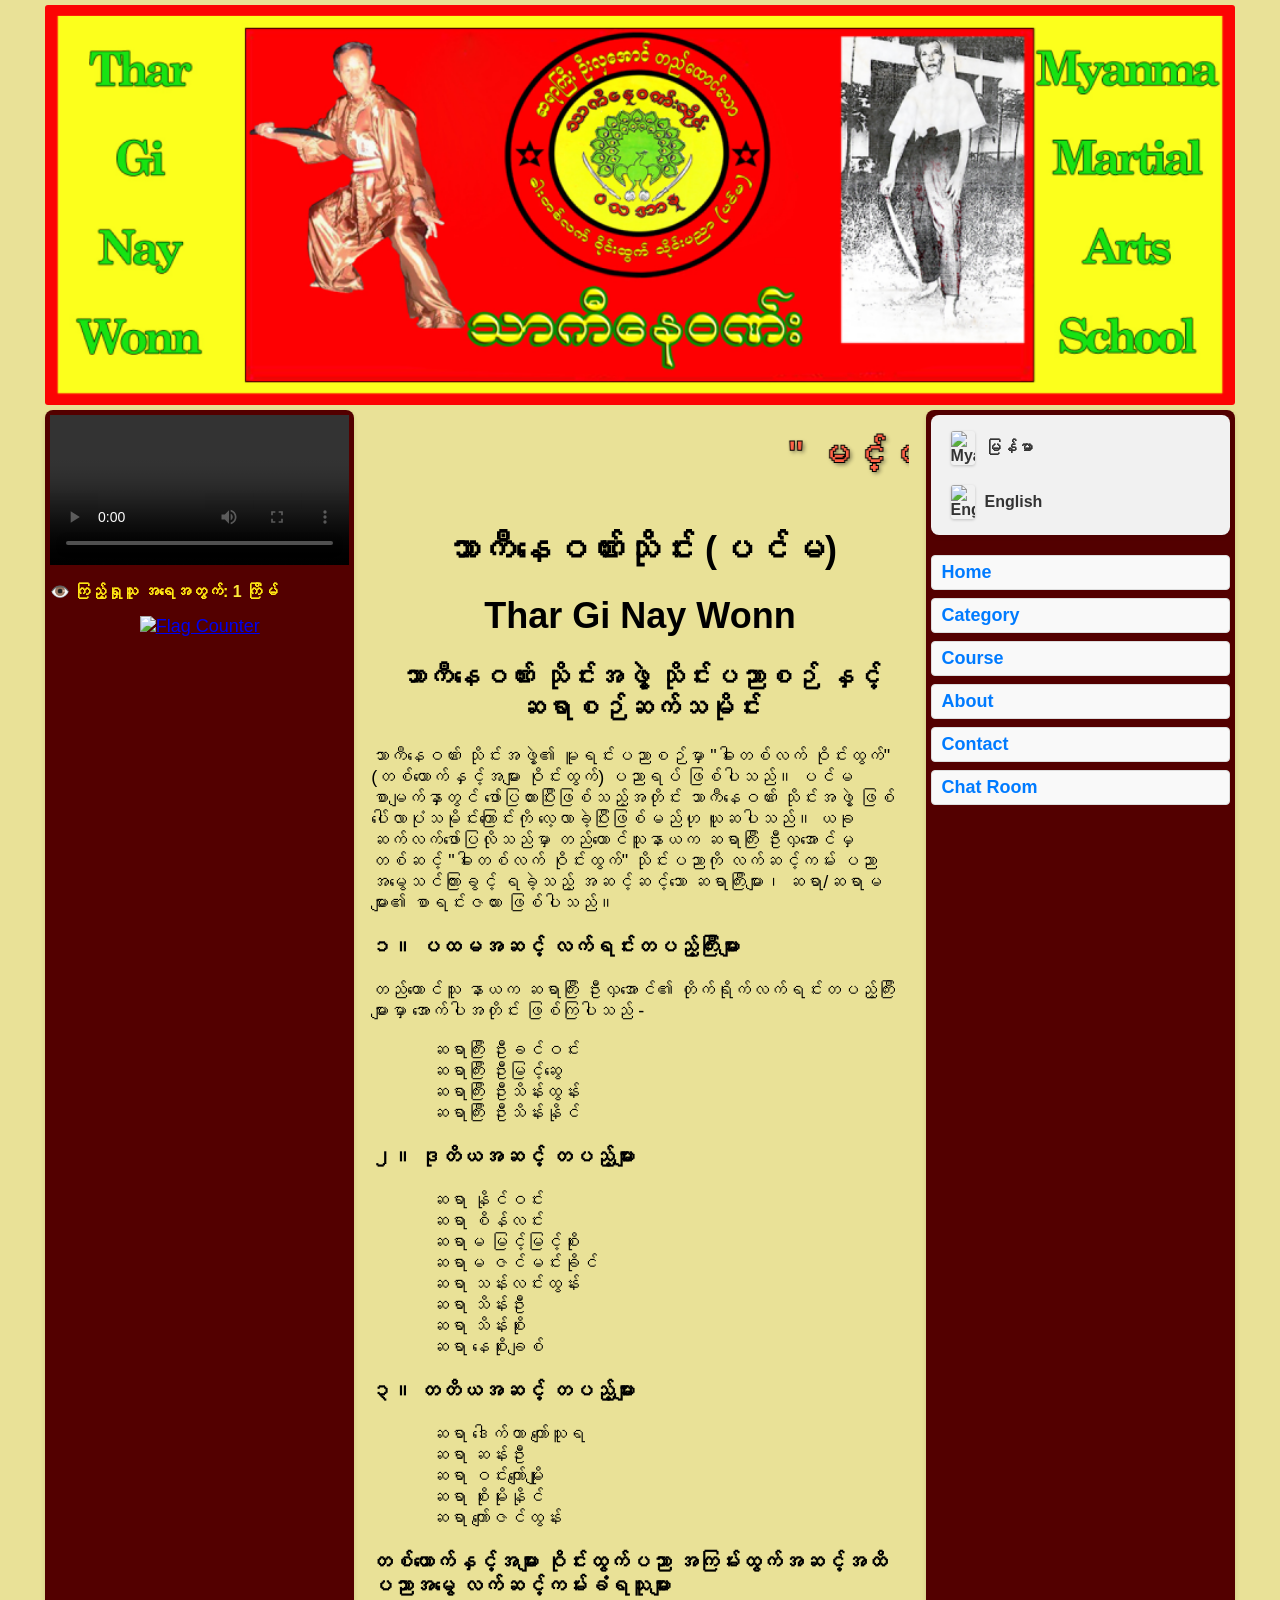
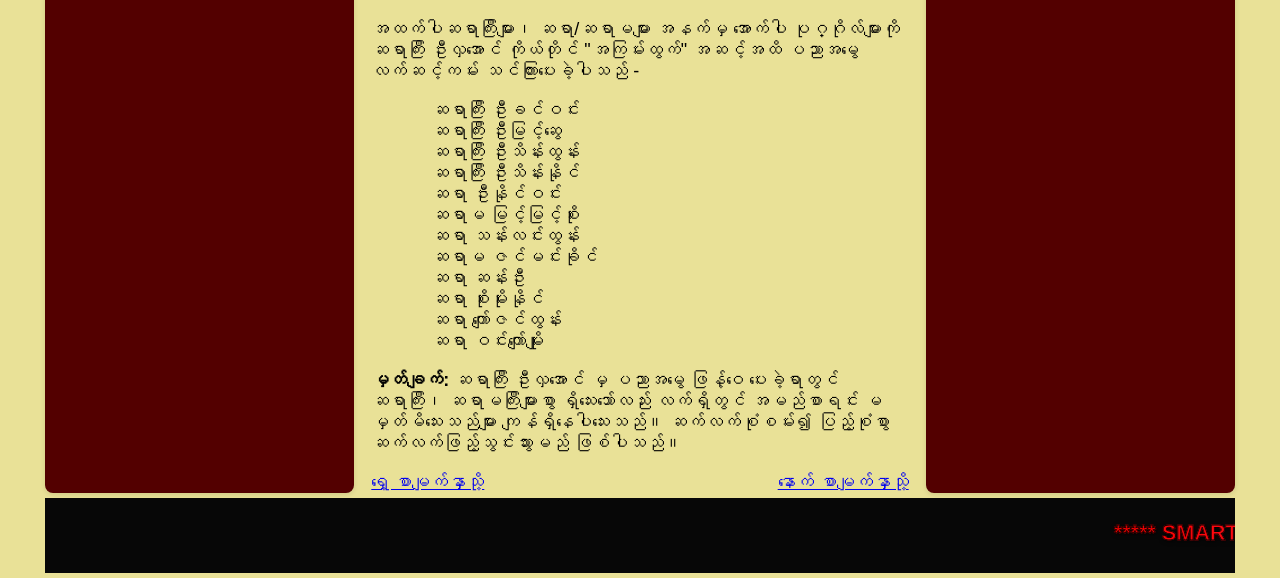
==== about.html @ 70653a2c "Add files via upload" ====
<!DOCTYPE html>
<html lang="my">
<head>
    <meta charset="UTF-8">
    <meta name="viewport" content="width=device-width, initial-scale=1.0">
    <title>သာကီနေဝဏ်းသိုင်း</title>
    <link rel="stylesheet" href="style.css"> 
    
     <script async src="https://www.googletagmanager.com/gtag/js?id=G-92PB0FHFTR"></script>
    <script>
      window.dataLayer = window.dataLayer || [];
      function gtag(){dataLayer.push(arguments);}
      gtag('js', new Date());

      gtag('config', 'G-92PB0FHFTR');
    </script>

    <style>
        body {
            cursor: url('logo sword 3d.png'), auto;
            font-family: Arial, Helvetica, sans-serif;
            font-size: 18px;
            margin: 0;
            padding: 0;
            background-color: #e9e197; 
        }
        .page-wrapper {
            max-width: 1200px;
            margin: 0 auto;
            padding: 5px;
            box-sizing: border-box;
        }

        .header {
            width: 100%;
            margin-bottom: 5px;
            box-sizing: border-box;
        }

        .header img {
            width: 100%;
            height: auto;
            max-height: 400px;
            object-fit: cover;
            display: block;
            border-radius: 3px;
        }

        .content-container {
            display: flex;
            flex-direction: row;
            justify-content: space-between;
            align-items: stretch; 
            width: 100%;
            box-sizing: border-box;
            gap: 1px;
        }

        
        .left-sidebar {
            flex: 0 0 26%;
            max-width: 26%; 
            background-color: #530000;
            padding: 5px;
            border-radius: 8px;
            box-shadow: 0 2px 5px rgba(0,0,0,0.1);
            box-sizing: border-box;
            overflow: hidden; 
        }

        .main-content {
            flex: 0 0 46%;
            max-width: 46%; 
            background-color: transparent; 
            padding: 0 5px;
            box-sizing: border-box;
            overflow: hidden;
        }

        .right-sidebar {
            flex: 0 0 26%;
            max-width: 26%; 
            background-color: #530000;
            padding: 5px;
            border-radius: 8px;
            box-shadow: 0 2px 5px rgba(0,0,0,0.1);
            box-sizing: border-box;
            overflow: hidden;
        }

        .footer {
            width: 100%;
            margin-top: 5px;
            background-color: #070707;
            box-sizing: border-box;
            clear: both;
        }

        img, video {
            max-width: 100%;
            height: auto;
            box-sizing: border-box;
        }

        .main-content ul {
            margin-left: 20px;
        }

        .language-switcher {
            display: flex;
            flex-direction: column;
            gap: 8px;
            margin-bottom: 20px;
            background: #f1f1f1;
            padding: 10px;
            border-radius: 8px;
            box-shadow: 0 2px 5px rgba(0,0,0,0.1);
        }
        .language-switcher a {
            display: flex;
            align-items: center;
            gap: 10px;
            text-decoration: none;
            color: #333;
            font-size: 16px;
            font-weight: bold;
            padding: 6px 10px;
            border-radius: 5px;
            transition: background 0.3s;
        }
        .language-switcher a:hover {
            background: #ddd;
            color: #007bff;
        }
        .language-switcher img {
            width: 24px;
            height: auto;
            border-radius: 3px;
            box-shadow: 0 1px 3px rgba(0,0,0,0.2);
        }

        .right-sidebar h2 {
            font-size: 18px;
            margin: 0;
            padding: 0;
        }

        .right-sidebar h2 p {
            margin: 8px 0;
        }

        .right-sidebar h2 a {
            text-decoration: none;
            color: #007bff;
            display: block;
            padding: 6px 10px;
            background: #f9f9f9;
            border: 1px solid #ddd;
            border-radius: 4px;
            transition: background 0.3s;
        }

        .right-sidebar h2 a:hover {
            background: #e0e0e0;
        }

        #myBtn {
            display: none;
            position: fixed;
            bottom: 20px;
            right: 30px;
            z-index: 99;
            font-size: 18px;
            border: none;
            outline: none;
            background-color: red;
            color: rgb(255, 251, 0);
            cursor: pointer;
            padding: 15px;
            border-radius: 4px;
        }

        #myBtn:hover {
            background-color: #d3009e;
        }
         @media screen and (max-width: 768px) {
            .content-container {
                flex-direction: column; 
            }
            .left-sidebar, .main-content, .right-sidebar {
                flex: 0 0 100%;
                max-width: 100%;
                margin-bottom: 10px;
            }
            h1 {
                font-size: 20px !important; 
            }
            h2 {
                font-size: 16px !important;
            }
        }
    </style>
</head>
<body>

    <div class="page-wrapper">
        <header class="header">
            <img src="Titleedit.webp" alt="Title Banner">
        </header>
        
        
        <div class="content-container">
            
            <aside class="left-sidebar">
                <video width="100%" controls autoplay>
                    <source src="master_image.mp4" type="video/mp4">
                    <source src="master_image.mkv" type="video/ogg">
                    Your browser does not support the video tag
                </video>
                <div style="margin-top: 12px; font-size: 16px; font-weight: bold; color: #ffe713;">
                  👁️ ကြည့်ရှုသူ အရေအတွက်: <span id="visits" style="color: #ffeb3b;">1</span> ကြိမ်
                </div>
                <script>
                  (function() {
                    let count = localStorage.getItem('page_view_count') || 0;
                    count = parseInt(count) + 1;
                    localStorage.setItem('page_view_count', count);
                    
                    fetch('https://api.counterapi.dev/v1/tharginaywonn-catkalay/video-view/up')
                      .then(res => res.json())
                      .then(data => {
                        if(data && data.count) {
                          document.getElementById('visits').innerText = data.count;
                        } else {
                          document.getElementById('visits').innerText = count;
                        }
                      })
                      .catch(err => {
                        document.getElementById('visits').innerText = count;
                      });
                  })();
                </script>

                <div style="margin-top: 15px; text-align: center;">
                  <a href="http://s01.flagcounter.com/more/FqA"><img src="https://s01.flagcounter.com/count2/FqA/bg_D4D4D4/txt_000000/border_CCCCCC/columns_3/maxflags_18/viewers_0/labels_0/pageviews_0/flags_0/percent_0/" alt="Flag Counter" border="0"></a>
                </div>
            </aside>
            
            
             <main class="main-content">
                <marquee>
                    <h1 style="color:Tomato; -webkit-text-stroke: 1px black; text-shadow: 2px 2px 4px rgba(0,0,0,0.5);">" မင်္ဂလာပါ "
                        <span style="color:DodgerBlue; -webkit-text-stroke: 1px black;">***** ဝင်ရောက်ကြည့်ရှုပေးလို့
                        <span style="color:MediumSeaGreen; -webkit-text-stroke: 1px black;">ကျေးဇူးအများကြီး 
                        <span style="color:rgb(86, 60, 179); -webkit-text-stroke: 1px black;">တင်ပါတယ် *****</span>
                        </span>
                        </span>
                    </h1>
                </marquee>
                
                <center>
                    <h1>သာကီနေဝဏ်းသိုင်း (ပင်မ)</h1>
                    <h1>Thar Gi Nay Wonn</h1>
                </center>
                
                <center><h2>သာကီနေဝဏ်း သိုင်းအဖွဲ့ သိုင်းပညာစဉ် နှင့် ဆရာစဉ်ဆက်သမိုင်း</h2></center>
                <p>သာကီနေဝဏ်း သိုင်းအဖွဲ့၏ မူရင်းပညာစဉ်မှာ "ဓါးတစ်လက် ဝိုင်းထွက်" (တစ်ယောက်နှင့်အများ ဝိုင်းထွက်) ပညာရပ် ဖြစ်ပါသည်။ ပင်မစာမျက်နှာတွင် ဖော်ပြထားပြီးဖြစ်သည့်အတိုင်း သာကီနေဝဏ်း သိုင်းအဖွဲ့ ဖြစ်ပေါ်လာပုံသမိုင်းကြောင်းကို လေ့လာခဲ့ပြီးဖြစ်မည်ဟု ယူဆပါသည်။
                    ယခု ဆက်လက်ဖော်ပြလိုသည်မှာ တည်ထောင်သူနာယက ဆရာကြီး ဦးလှအောင်မှတစ်ဆင့် "ဓါးတစ်လက် ဝိုင်းထွက်" သိုင်းပညာကို လက်ဆင့်ကမ်း ပညာအမွေသင်ကြားခွင့် ရခဲ့သည့် အဆင့်ဆင့်သော ဆရာကြီးများ၊ ဆရာ/ဆရာမများ၏ စာရင်းဇယား ဖြစ်ပါသည်။
                </p>
                <h3>၁။ ပထမအဆင့် လက်ရင်းတပည့်ကြီးများ</h3>
                <p>တည်ထောင်သူ နာယက ဆရာကြီး ဦးလှအောင်၏ တိုက်ရိုက်လက်ရင်းတပည့်ကြီးများမှာ အောက်ပါအတိုင်း ဖြစ်ကြပါသည် -</p>
                    <ul style="list-style-type: none;">
                    <li>ဆရာကြီး ဦးခင်ဝင်း</li>
                    <li>ဆရာကြီး ဦးမြင့်ဆွေ</li>
                    <li>ဆရာကြီး ဦးသိန်းထွန်း</li>
                    <li>ဆရာကြီး ဦးသိန်းနိုင်</li>
                </ul>
                <h3>၂။ ဒုတိယအဆင့် တပည့်များ</h3>
                <ul style="list-style-type: none;">
                    <li>ဆရာ နိုင်ဝင်း</li>
                    <li>ဆရာ စိန်လင်း</li>
                    <li>ဆရာမ မြင့်မြင့်စိုး</li>
                    <li>ဆရာမ ဇင်မင်းခိုင်</li>
                    <li>ဆရာ သန်းလင်းထွန်း</li>
                    <li>ဆရာ သိန်းဦး</li>
                    <li>ဆရာ သိန်းစိုး</li>
                    <li>ဆရာ နေစိုးချစ်</li>
                </ul>
                <h3>၃။ တတိယအဆင့် တပည့်များ</h3>
                <ul style="list-style-type: none;">
                    <li>ဆရာ ဒေါက်တာ ကျော်သူရ</li>
                    <li>ဆရာ ဆန်းဦး</li>
                    <li>ဆရာ ဝင်းကျော်မျိုး</li>
                    <li>ဆရာ စိုးမိုးနိုင်</li>
                    <li>ဆရာ ကျော်ဇင်ထွန်း</li>
                </ul>
                <h3>တစ်ယောက်နှင့်အများ ဝိုင်းထွက်ပညာ အကြမ်းထွက်အဆင့်အထိ ပညာအမွေ လက်ဆင့်ကမ်းခံရသူများ</h3>
                <p>အထက်ပါဆရာကြီးများ၊ ဆရာ/ဆရာမများ အနက်မှ အောက်ပါ ပုဂ္ဂိုလ်များကို ဆရာကြီး ဦးလှအောင် ကိုယ်တိုင် "အကြမ်းထွက်" အဆင့်အထိ ပညာအမွေ လက်ဆင့်ကမ်း သင်ကြားပေးခဲ့ပါသည် -</p>
                <ul style="list-style-type: none;">
                    <li>ဆရာကြီး ဦးခင်ဝင်း</li>
                    <li>ဆရာကြီး ဦးမြင့်ဆွေ</li>
                    <li>ဆရာကြီး ဦးသိန်းထွန်း</li>
                    <li>ဆရာကြီး ဦးသိန်းနိုင်</li>
                    <li>ဆရာ ဦးနိုင်ဝင်း</li>
                    <li>ဆရာမ မြင့်မြင့်စိုး</li>
                    <li>ဆရာ သန်းလင်းထွန်း</li>
                    <li>ဆရာမ ဇင်မင်းခိုင်</li>
                    <li>ဆရာ ဆန်းဦး</li>
                    <li>ဆရာ စိုးမိုးနိုင်</li>
                    <li>ဆရာ ကျော်ဇင်ထွန်း</li>
                    <li>ဆရာ ဝင်းကျော်မျိုး</li>
                </ul>
                <p><strong>မှတ်ချက်:</strong> ဆရာကြီး ဦးလှအောင် မှ ပညာအမွေ ဖြန့်ဝေ ပေးခဲ့ရာတွင် ဆရာကြီး၊ ဆရာမကြီးများစွာ ရှိသေးသော်လည်း လက်ရှိတွင် အမည်စာရင်း မမှတ်မိသေးသည်များ ကျန်ရှိနေပါသေးသည်။ ဆက်လက်စုံစမ်း၍ ပြည့်စုံစွာ ဆက်လက်ဖြည့်သွင်းသွားမည် ဖြစ်ပါသည်။ </p>
                <div style="display: flex; justify-content: space-between; align-items: center; width: 100%;">
                <div><a href="course.html">ရှေ့ စာမျက်နှာသို့</a></div>
                <div><a href="contact.html">နောက် စာမျက်နှာသို့</a></div>
                </div>
            </main>

            <aside class="right-sidebar">
                <div class="language-switcher">
                    <a href="#" onclick="changeLanguage('my'); return false;">
                        <img src="https://flagcdn.com/w40/mm.png" alt="Myanmar"> မြန်မာ
                    </a>
                    <a href="#" onclick="changeLanguage('en'); return false;">
                        <img src="https://flagcdn.com/w40/us.png" alt="English"> English
                    </a>
                </div>

                <h2>
                    <p><a href="index.html">Home</a></p>
                    <p><a href="category.html">Category</a></p>
                    <p><a href="course.html">Course</a></p>
                    <p><a href="about.html">About</a></p>
                    <p><a href="contact.html">Contact</a></p>
                    <p><a href="chat.html">Chat Room</a></p>
                </h2>
            </aside>

        </div>
        <footer class="footer">
            <style>
                .rainbow-text {
                    font-size: 1.2em;
                    font-weight: bold;
                    background: linear-gradient(
                        270deg,
                        red, orange, yellow, green, blue, indigo, violet, red
                    );
                    background-size: 1000% 1000%;
                    -webkit-background-clip: text;
                    -webkit-text-fill-color: transparent;
                    animation: rainbow 8s ease infinite;
                    -webkit-text-stroke: 0.8px rgb(0, 0, 0);
                    filter: drop-shadow(1px 1px 2px rgba(0,0,0,0.8));
                }
                @keyframes rainbow {
                    0% { background-position: 0% 50%; }
                    50% { background-position: 100% 50%; }
                    100% { background-position: 0% 50%; }
                }
            </style>
            <marquee><h3 class="rainbow-text">***** SMART Group မှ တည်ဆောက်သည် *****</h3></marquee>
        </footer>
    

    <button onclick="topFunction()" id="myBtn" title="Go to top">အပေါ်သို့</button>
    <script>
        let mybutton = document.getElementById("myBtn");
        window.onscroll = function() {scrollFunction()};

        function scrollFunction() {
          if (document.body.scrollTop > 20 || document.documentElement.scrollTop > 20) {
            mybutton.style.display = "block";
          } else {
            mybutton.style.display = "none";
          }
        }

        function topFunction() {
          document.body.scrollTop = 0;
          document.documentElement.scrollTop = 0;
        }
    </script>

    <div id="google_translate_element" style="display:none;"></div>

    <script type="text/javascript">
    function googleTranslateElementInit() {
      new google.translate.TranslateElement({
        pageLanguage: 'my',
        includedLanguages: 'en,my',
        autoDisplay: false
      }, 'google_translate_element');
    }

    function changeLanguage(langCode) {
        var selectField = document.querySelector(".goog-te-combo");
        if (selectField) {
            selectField.value = langCode;
            selectField.dispatchEvent(new Event('change'));
        }
    }
    </script>
    <script type="text/javascript" src="//translate.google.com/translate_a/element.js?cb=googleTranslateElementInit"></script>

</body>
</html>
---- style.css ----
body {
    margin: 0;
    font-family: Arial, sans-serif;
    background-color: rgb(52, 243, 154);
}


.container {
    display: grid;
    grid-template-columns: 1fr 4fr 1fr;
    grid-template-rows: auto 1fr auto; 
    
    
    grid-template-areas: 
        "header header header"
        "left main right"
        "footer footer footer";
    
    min-height: 100vh; 
    gap: 9px; 
.header{
    grid-area: header;
    background-image: url('Titleedit.jpg');
    background-color: black;
    background-repeat: no-repeat;
    background-origin: initial;
    background-size: auto;
    background-position: top;
    background-position: center;
    min-width: auto;
    min-height: 450px;
    
 
}
.left-sidebar {
    grid-area: left;
}

.main-content {
    grid-area: main;
}

.right-sidebar {
    grid-area: right;
}

.footer {
    grid-area: footer;
    background-color: black;
}




.header, .footer {
    color: rgb(0, 0, 0);
    opacity: 50;
    color: rgb(0, 0, 0);
    padding: 9px;
    text-align: center;
}


.left-sidebar, .right-sidebar {
    background-color: #fff;
    padding: 9px;
}

.main-content {
    background-color: transparent;
    padding: 9px;
}


@media (max-width: 768px) {
    .container {
        
        grid-template-columns: 1fr;
        grid-template-rows: auto auto auto 1fr auto;      
       
        grid-template-areas: 
            "header"
            "left"   
            "main"   
            "right"  
            "footer";
    }
}
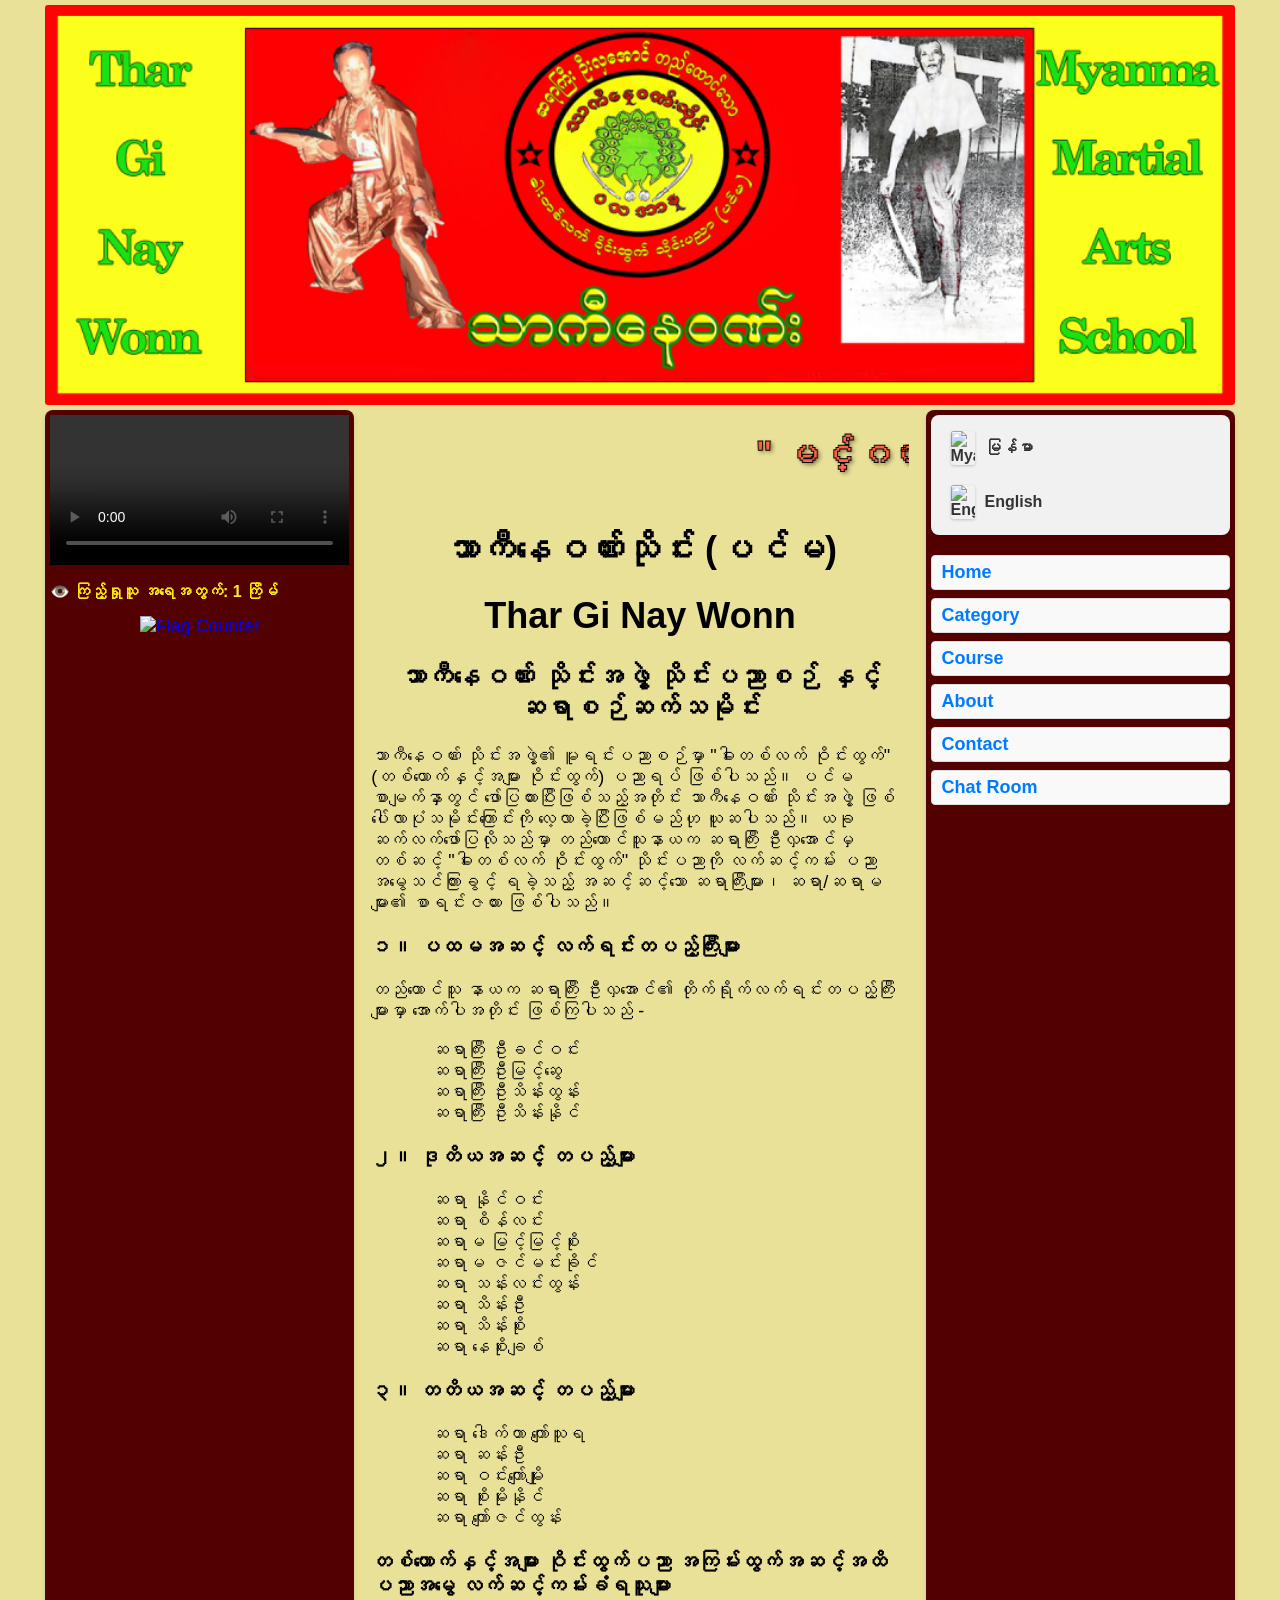
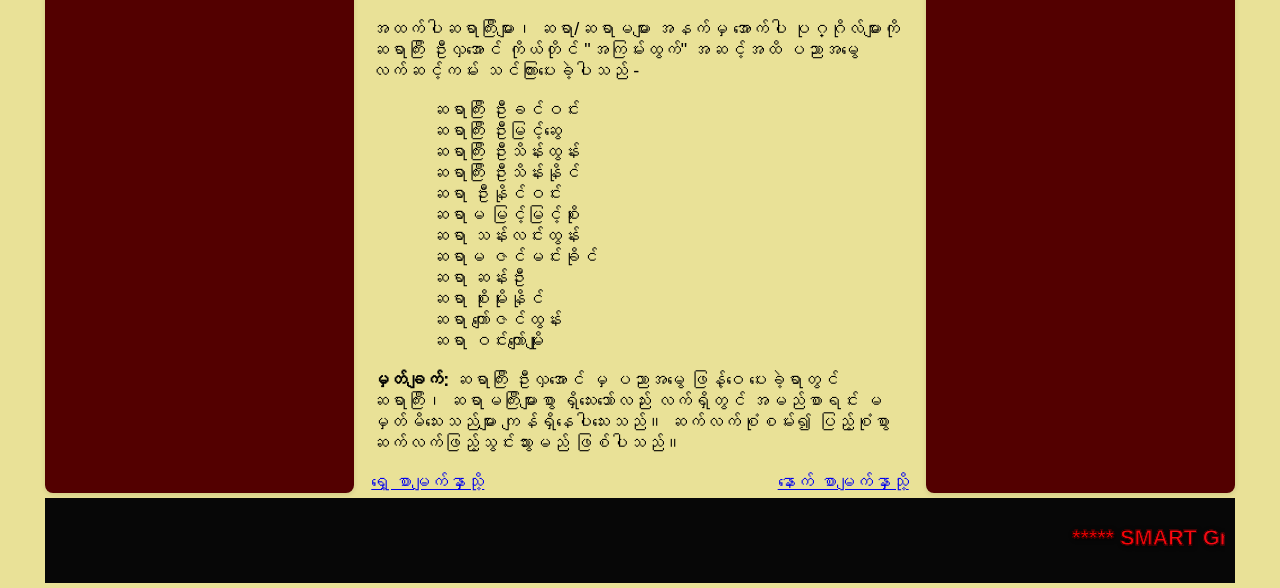
==== commit 1ec4444c: "Add files via upload" ====
--- a/about.html
+++ b/about.html
@@ -94,6 +94,8 @@
             background-color: #070707;
             box-sizing: border-box;
             clear: both;
+            padding: 5px 10px; 
+            overflow: hidden;  
         }
 
         img, video {
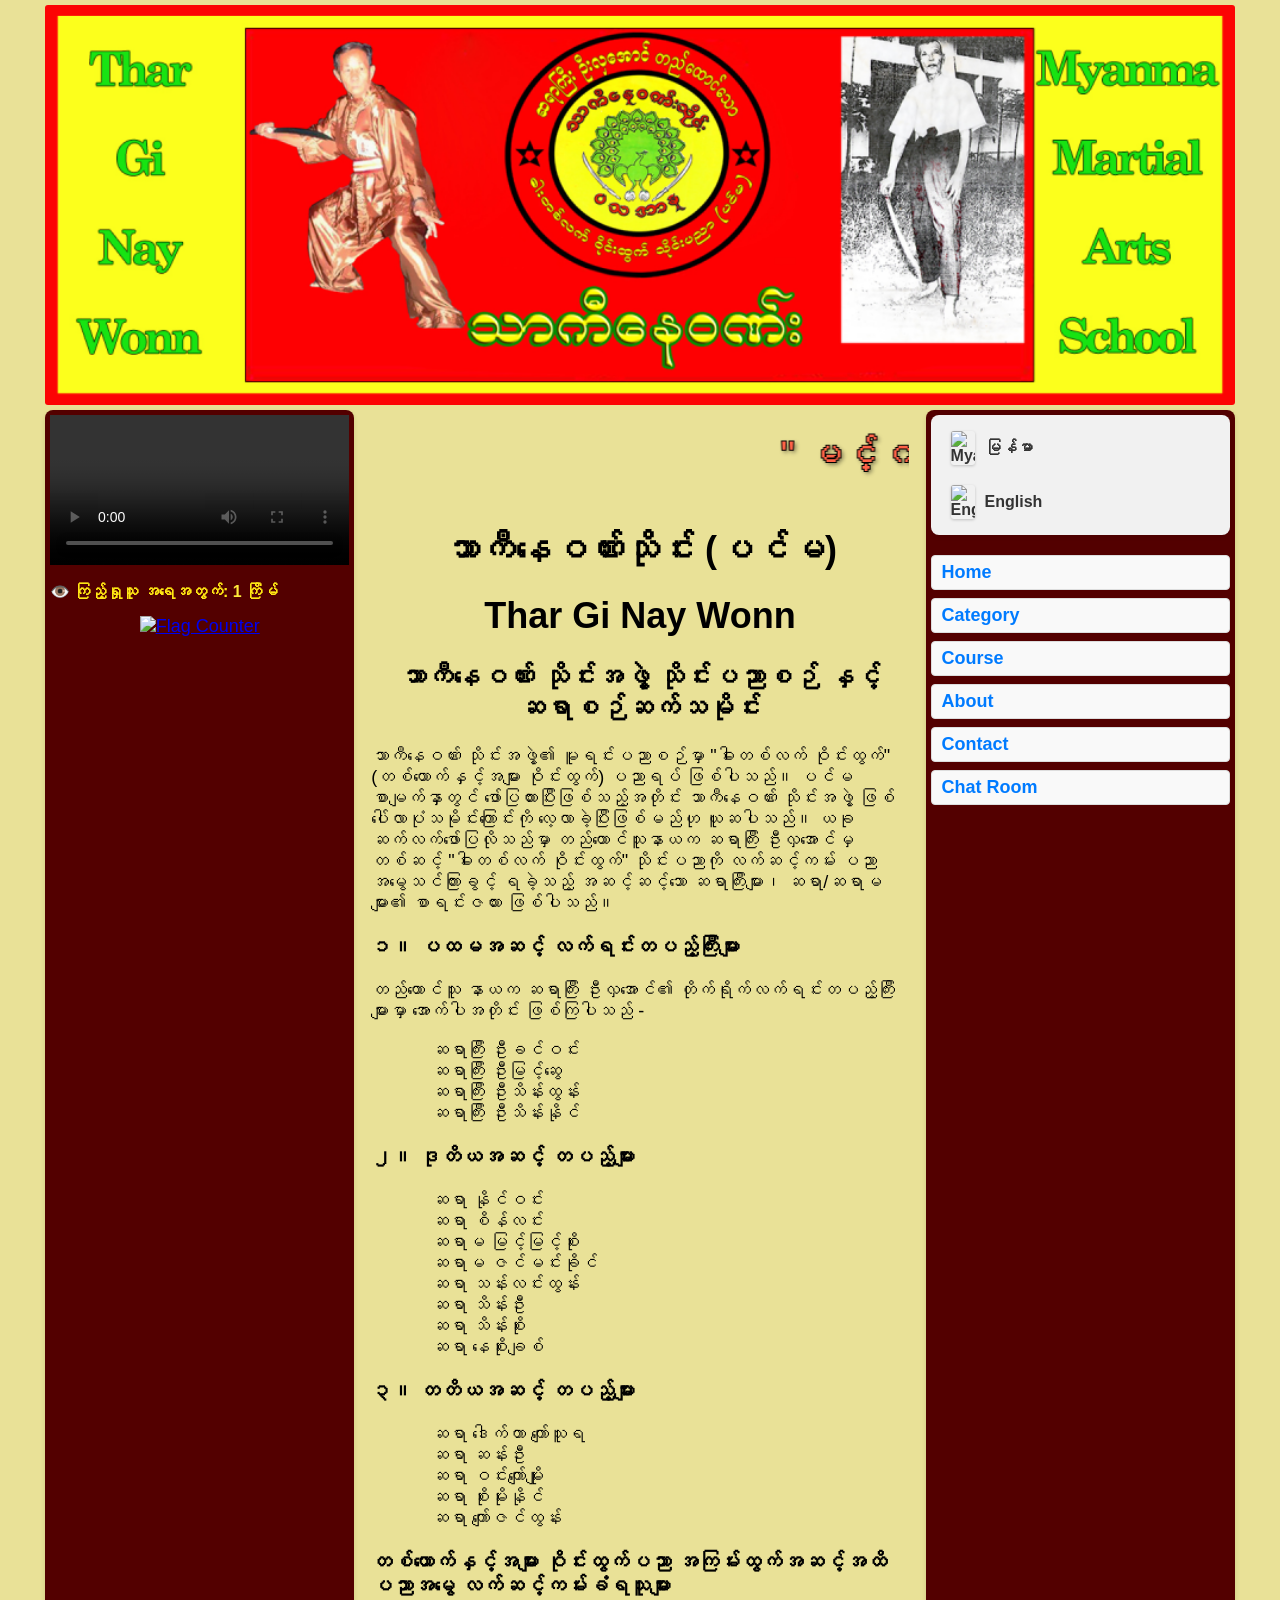
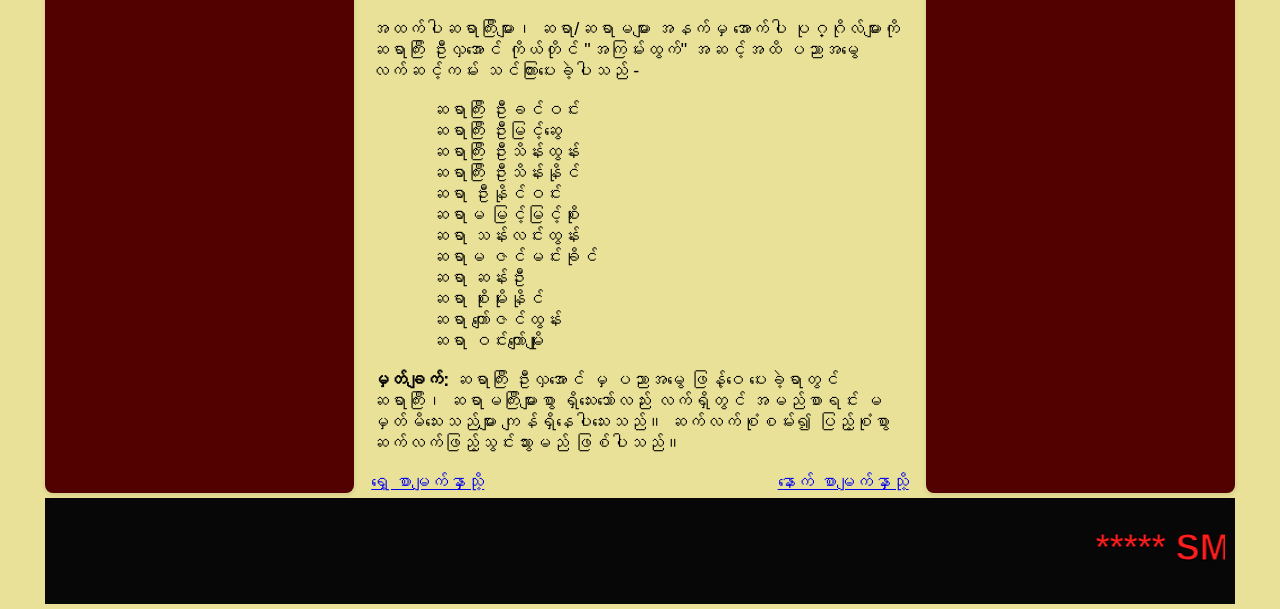
==== commit ab57bd7e: "Add files via upload" ====
--- a/about.html
+++ b/about.html
@@ -342,27 +342,21 @@
         </div>
         <footer class="footer">
             <style>
-                .rainbow-text {
-                    font-size: 1.2em;
-                    font-weight: bold;
-                    background: linear-gradient(
-                        270deg,
-                        red, orange, yellow, green, blue, indigo, violet, red
-                    );
-                    background-size: 1000% 1000%;
-                    -webkit-background-clip: text;
-                    -webkit-text-fill-color: transparent;
-                    animation: rainbow 8s ease infinite;
-                    -webkit-text-stroke: 0.8px rgb(0, 0, 0);
-                    filter: drop-shadow(1px 1px 2px rgba(0,0,0,0.8));
-                }
+                
                 @keyframes rainbow {
                     0% { background-position: 0% 50%; }
                     50% { background-position: 100% 50%; }
                     100% { background-position: 0% 50%; }
                 }
             </style>
-            <marquee><h3 class="rainbow-text">***** SMART Group မှ တည်ဆောက်သည် *****</h3></marquee>
+            <marquee>
+                    <h1 style="color:rgb(255, 30, 30); -webkit-text-stroke: 1px black;">***** SMART 
+                        <span style="color:rgb(0, 217, 255); -webkit-text-stroke: 1px black;">Group  
+                        <span style="color:hwb(229 0% 0%); -webkit-text-stroke: 1px black;">မှ 
+                        <span style="color:rgb(51, 255, 0); -webkit-text-stroke: 1px black;">တည်ဆောက်
+                        <span style="color:#ffee00; -webkit-text-stroke: 1px black;">သည် *****</span>
+                    </h1>
+                </marquee>
         </footer>
     
 
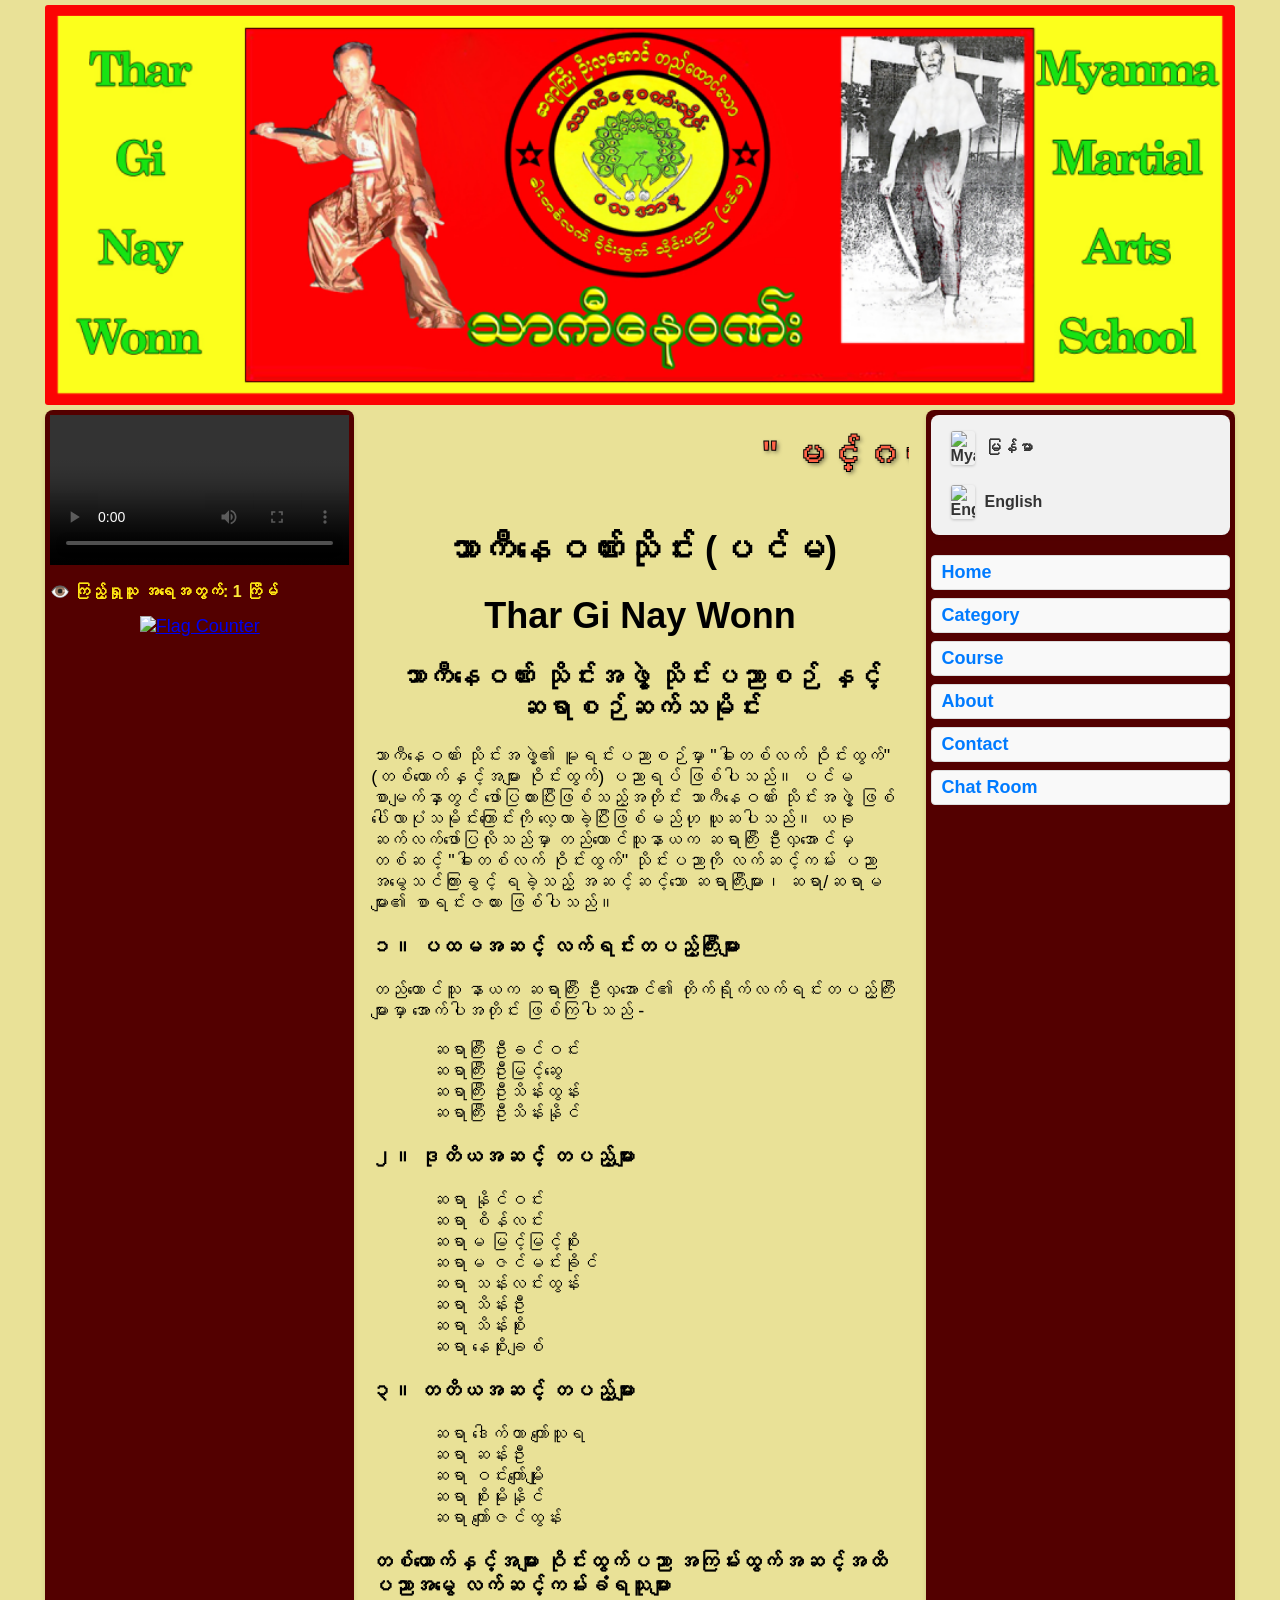
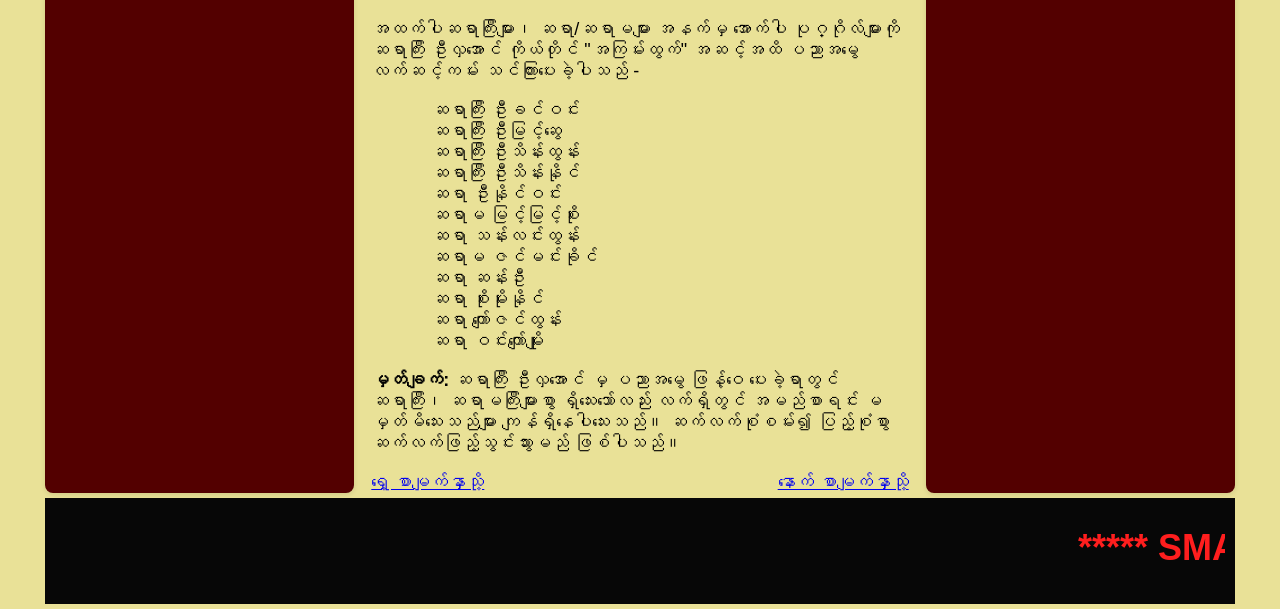
==== commit a2558bdf: "Add files via upload" ====
--- a/about.html
+++ b/about.html
@@ -350,12 +350,15 @@
                 }
             </style>
             <marquee>
-                    <h1 style="color:rgb(255, 30, 30); -webkit-text-stroke: 1px black;">***** SMART 
-                        <span style="color:rgb(0, 217, 255); -webkit-text-stroke: 1px black;">Group  
-                        <span style="color:hwb(229 0% 0%); -webkit-text-stroke: 1px black;">မှ 
-                        <span style="color:rgb(51, 255, 0); -webkit-text-stroke: 1px black;">တည်ဆောက်
-                        <span style="color:#ffee00; -webkit-text-stroke: 1px black;">သည် *****</span>
-                    </h1>
+                    <h1 style="color:rgb(255, 30, 30);">***** SMART 
+                    <span style="color:rgb(0, 217, 255);">Group  
+                    <span style="color:hwb(229 0% 0%);">မှ 
+                    <span style="color:rgb(51, 255, 0);">တည်ဆောက်
+                    <span style="color:#ffee00;">သည် *****</span>
+                    </span>
+                    </span>
+                    </span>
+                </h1>
                 </marquee>
         </footer>
     
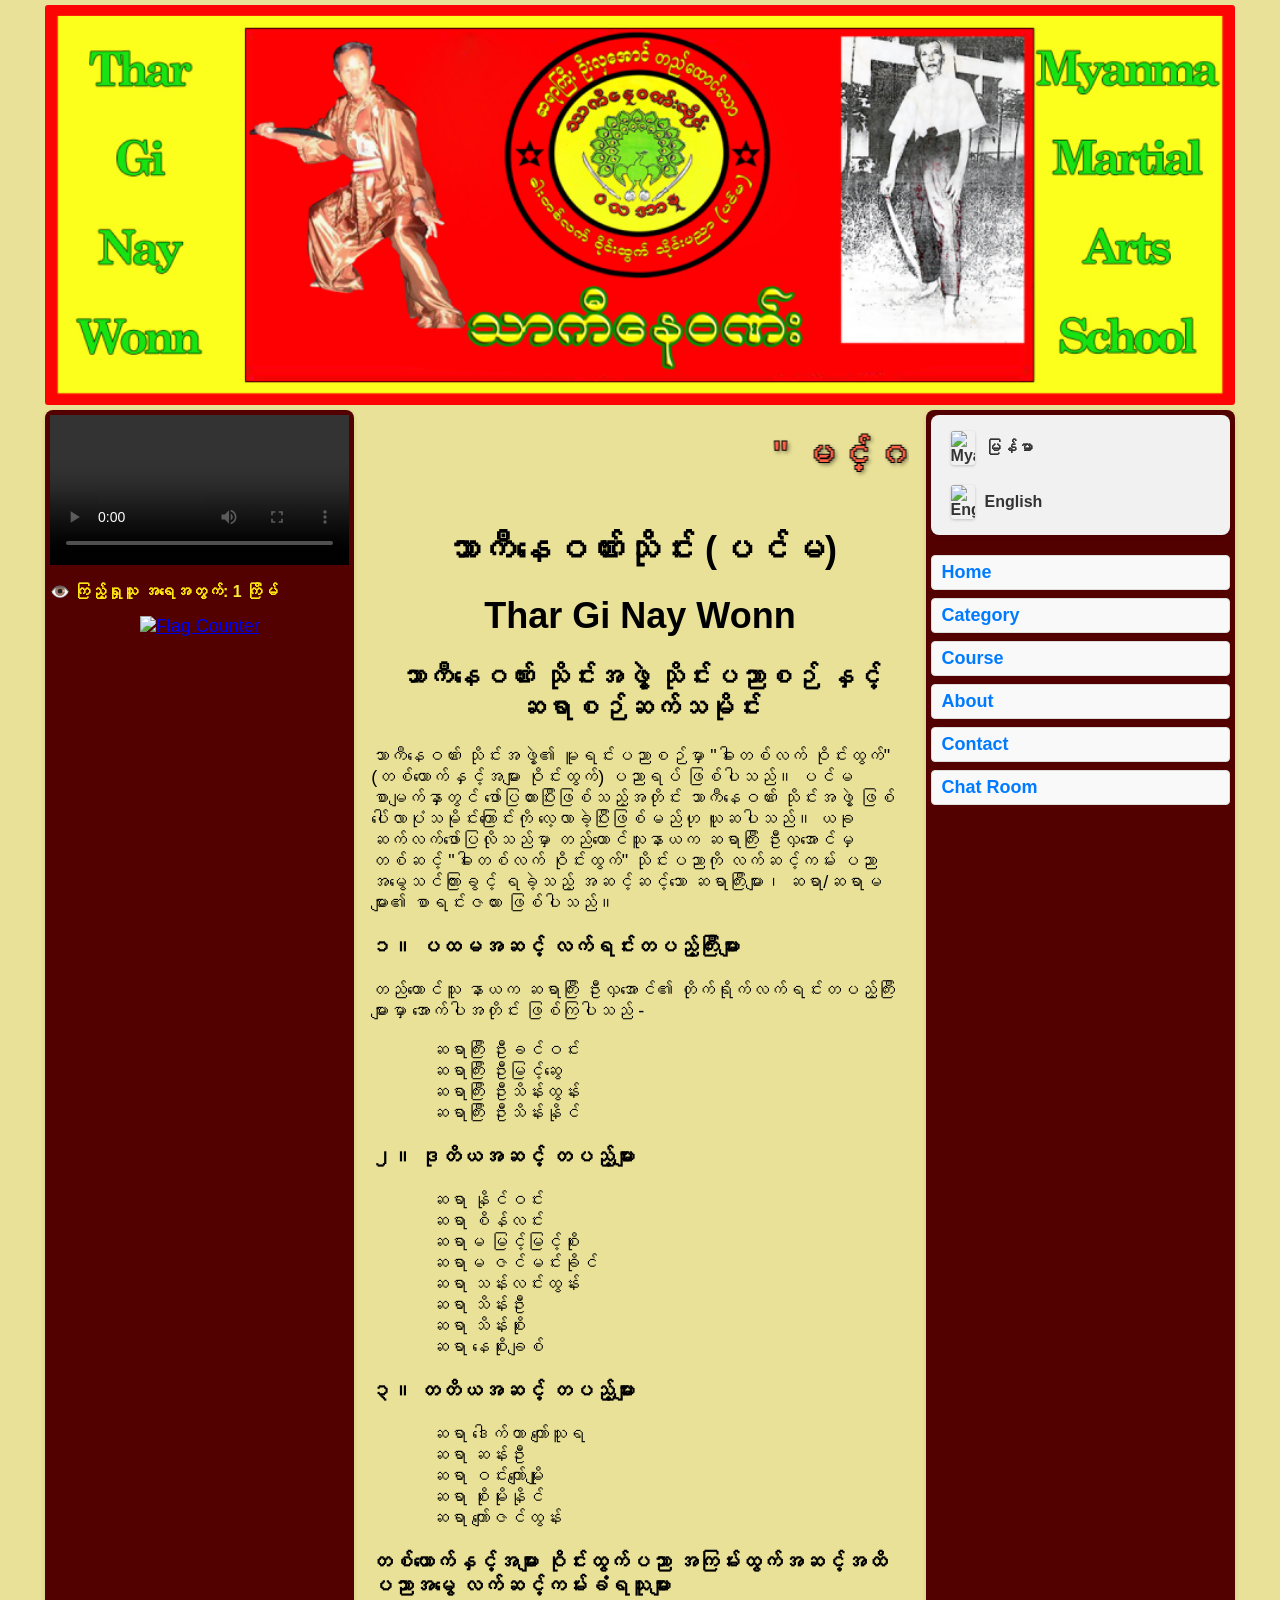
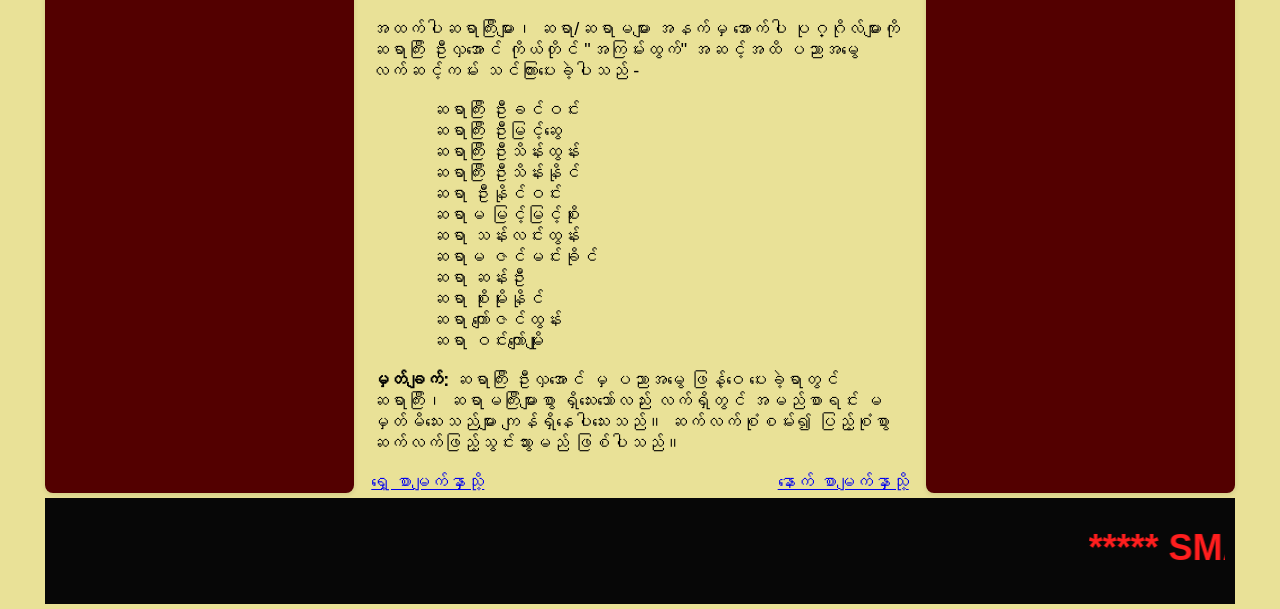
==== commit 1ae1be3d: "Add files via upload" ====
--- a/about.html
+++ b/about.html
@@ -341,14 +341,7 @@
 
         </div>
         <footer class="footer">
-            <style>
-                
-                @keyframes rainbow {
-                    0% { background-position: 0% 50%; }
-                    50% { background-position: 100% 50%; }
-                    100% { background-position: 0% 50%; }
-                }
-            </style>
+            
             <marquee>
                     <h1 style="color:rgb(255, 30, 30);">***** SMART 
                     <span style="color:rgb(0, 217, 255);">Group  
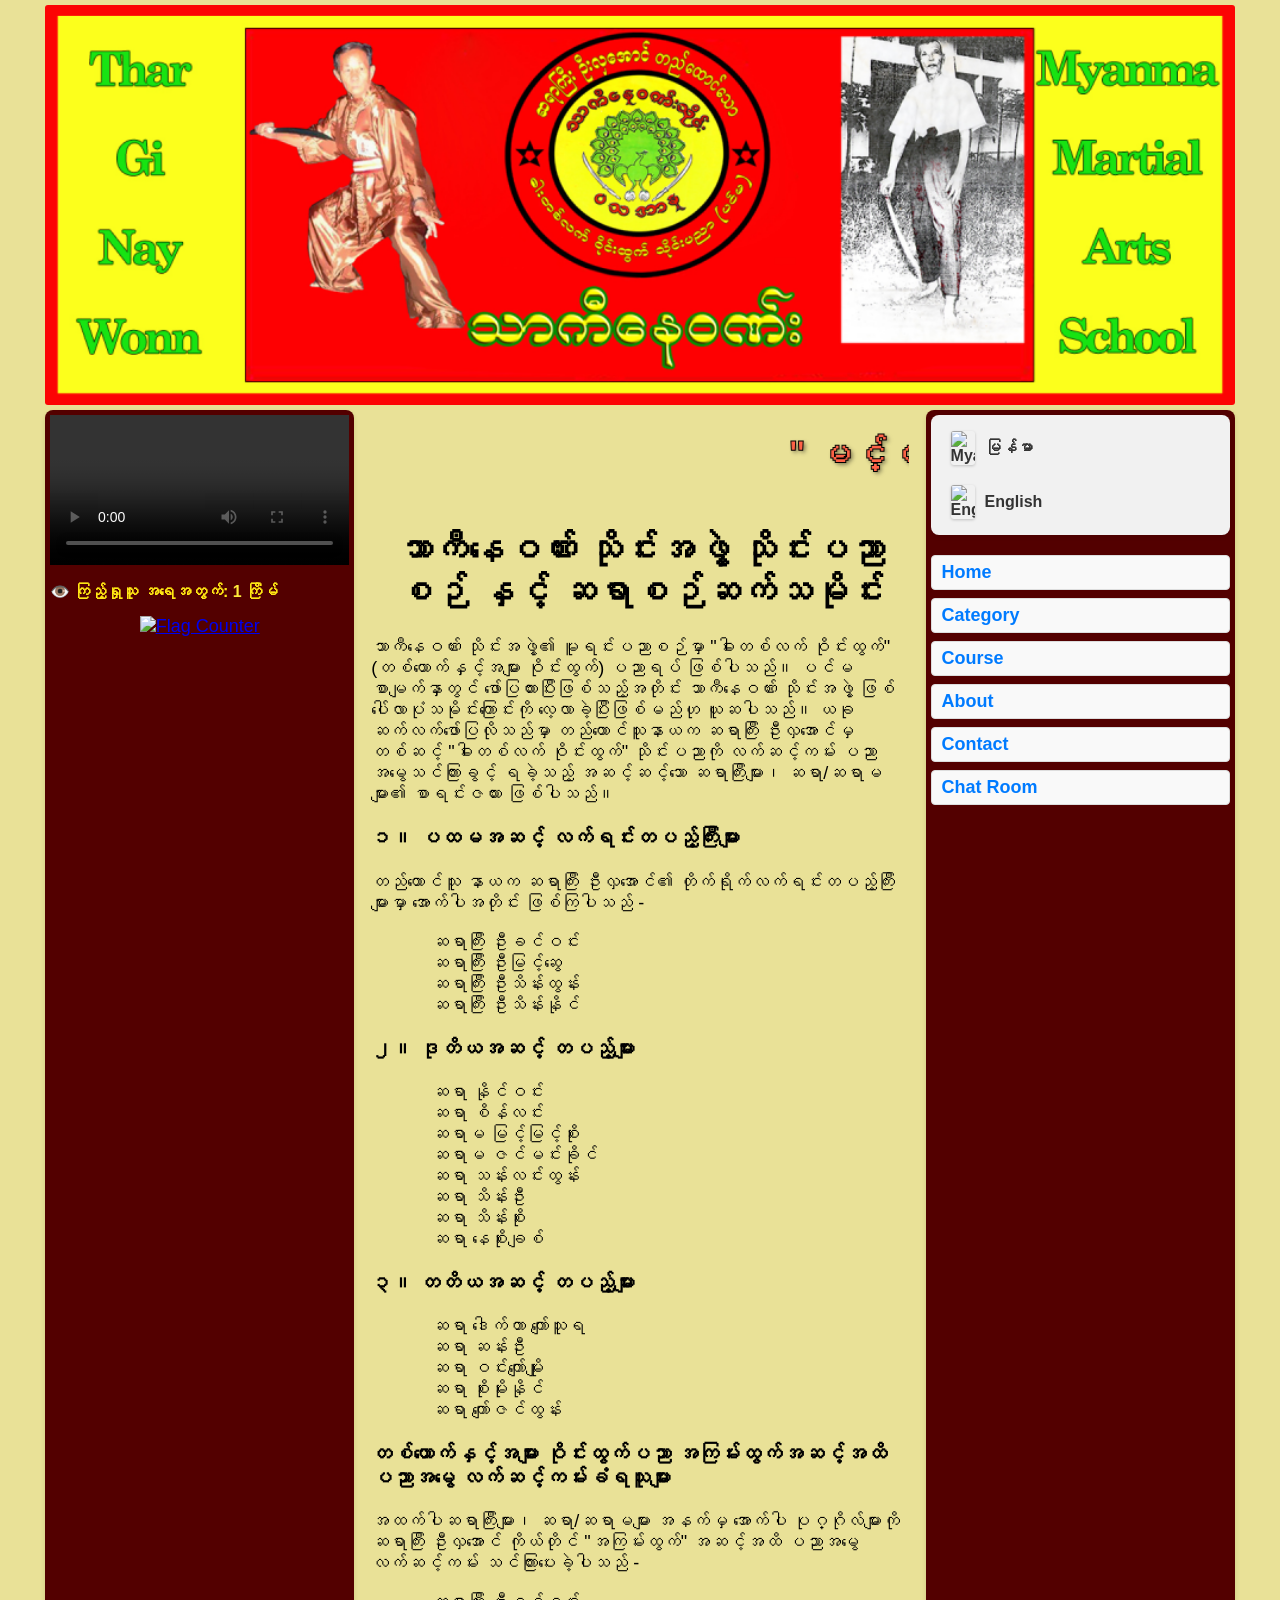
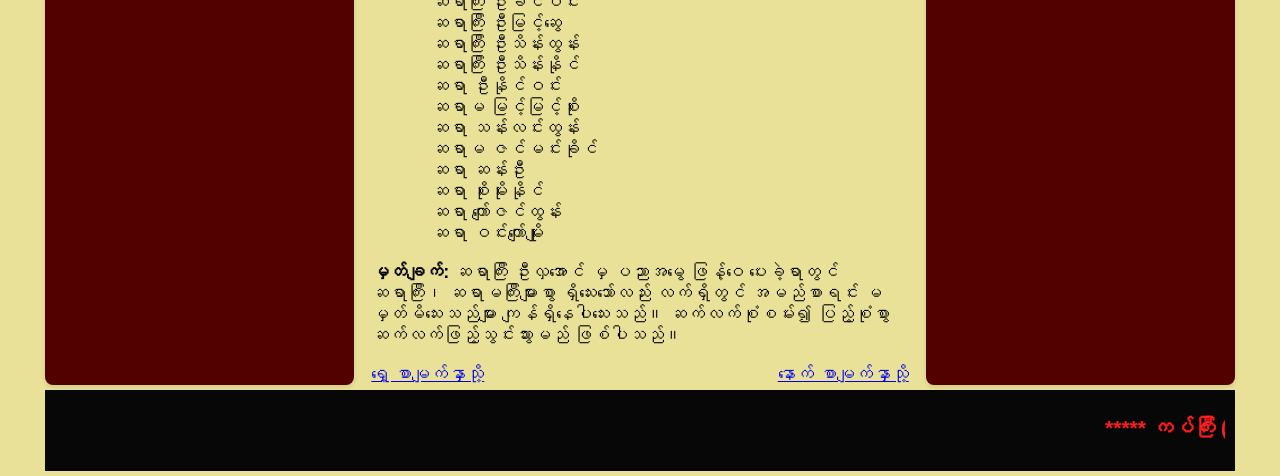
==== commit 1fe9623f: "Add files via upload" ====
--- a/about.html
+++ b/about.html
@@ -260,12 +260,9 @@
                     </h1>
                 </marquee>
                 
-                <center>
-                    <h1>သာကီနေဝဏ်းသိုင်း (ပင်မ)</h1>
-                    <h1>Thar Gi Nay Wonn</h1>
-                </center>
+              
                 
-                <center><h2>သာကီနေဝဏ်း သိုင်းအဖွဲ့ သိုင်းပညာစဉ် နှင့် ဆရာစဉ်ဆက်သမိုင်း</h2></center>
+                <center><h1>သာကီနေဝဏ်း သိုင်းအဖွဲ့ သိုင်းပညာစဉ် နှင့် ဆရာစဉ်ဆက်သမိုင်း</h1></center>
                 <p>သာကီနေဝဏ်း သိုင်းအဖွဲ့၏ မူရင်းပညာစဉ်မှာ "ဓါးတစ်လက် ဝိုင်းထွက်" (တစ်ယောက်နှင့်အများ ဝိုင်းထွက်) ပညာရပ် ဖြစ်ပါသည်။ ပင်မစာမျက်နှာတွင် ဖော်ပြထားပြီးဖြစ်သည့်အတိုင်း သာကီနေဝဏ်း သိုင်းအဖွဲ့ ဖြစ်ပေါ်လာပုံသမိုင်းကြောင်းကို လေ့လာခဲ့ပြီးဖြစ်မည်ဟု ယူဆပါသည်။
                     ယခု ဆက်လက်ဖော်ပြလိုသည်မှာ တည်ထောင်သူနာယက ဆရာကြီး ဦးလှအောင်မှတစ်ဆင့် "ဓါးတစ်လက် ဝိုင်းထွက်" သိုင်းပညာကို လက်ဆင့်ကမ်း ပညာအမွေသင်ကြားခွင့် ရခဲ့သည့် အဆင့်ဆင့်သော ဆရာကြီးများ၊ ဆရာ/ဆရာမများ၏ စာရင်းဇယား ဖြစ်ပါသည်။
                 </p>
@@ -343,15 +340,15 @@
         <footer class="footer">
             
             <marquee>
-                    <h1 style="color:rgb(255, 30, 30);">***** SMART 
-                    <span style="color:rgb(0, 217, 255);">Group  
-                    <span style="color:hwb(229 0% 0%);">မှ 
-                    <span style="color:rgb(51, 255, 0);">တည်ဆောက်
-                    <span style="color:#ffee00;">သည် *****</span>
+                    <h3 style="color:rgb(255, 30, 30);">***** ကပ်ကြီး (၃) ပါး 
+                    <span style="color:rgb(0, 217, 255);">နှင့်
+                    <span style="color:hwb(229 0% 0%);">ရန်သူမျိုး (၅) ပါး 
+                    <span style="color:rgb(51, 255, 0);">အန္တရာယ် တို့မှ  
+                    <span style="color:#ffee00;">ကင်းဝေးကြပါစေ *****</span>
                     </span>
                     </span>
                     </span>
-                </h1>
+                </h3>
                 </marquee>
         </footer>
     
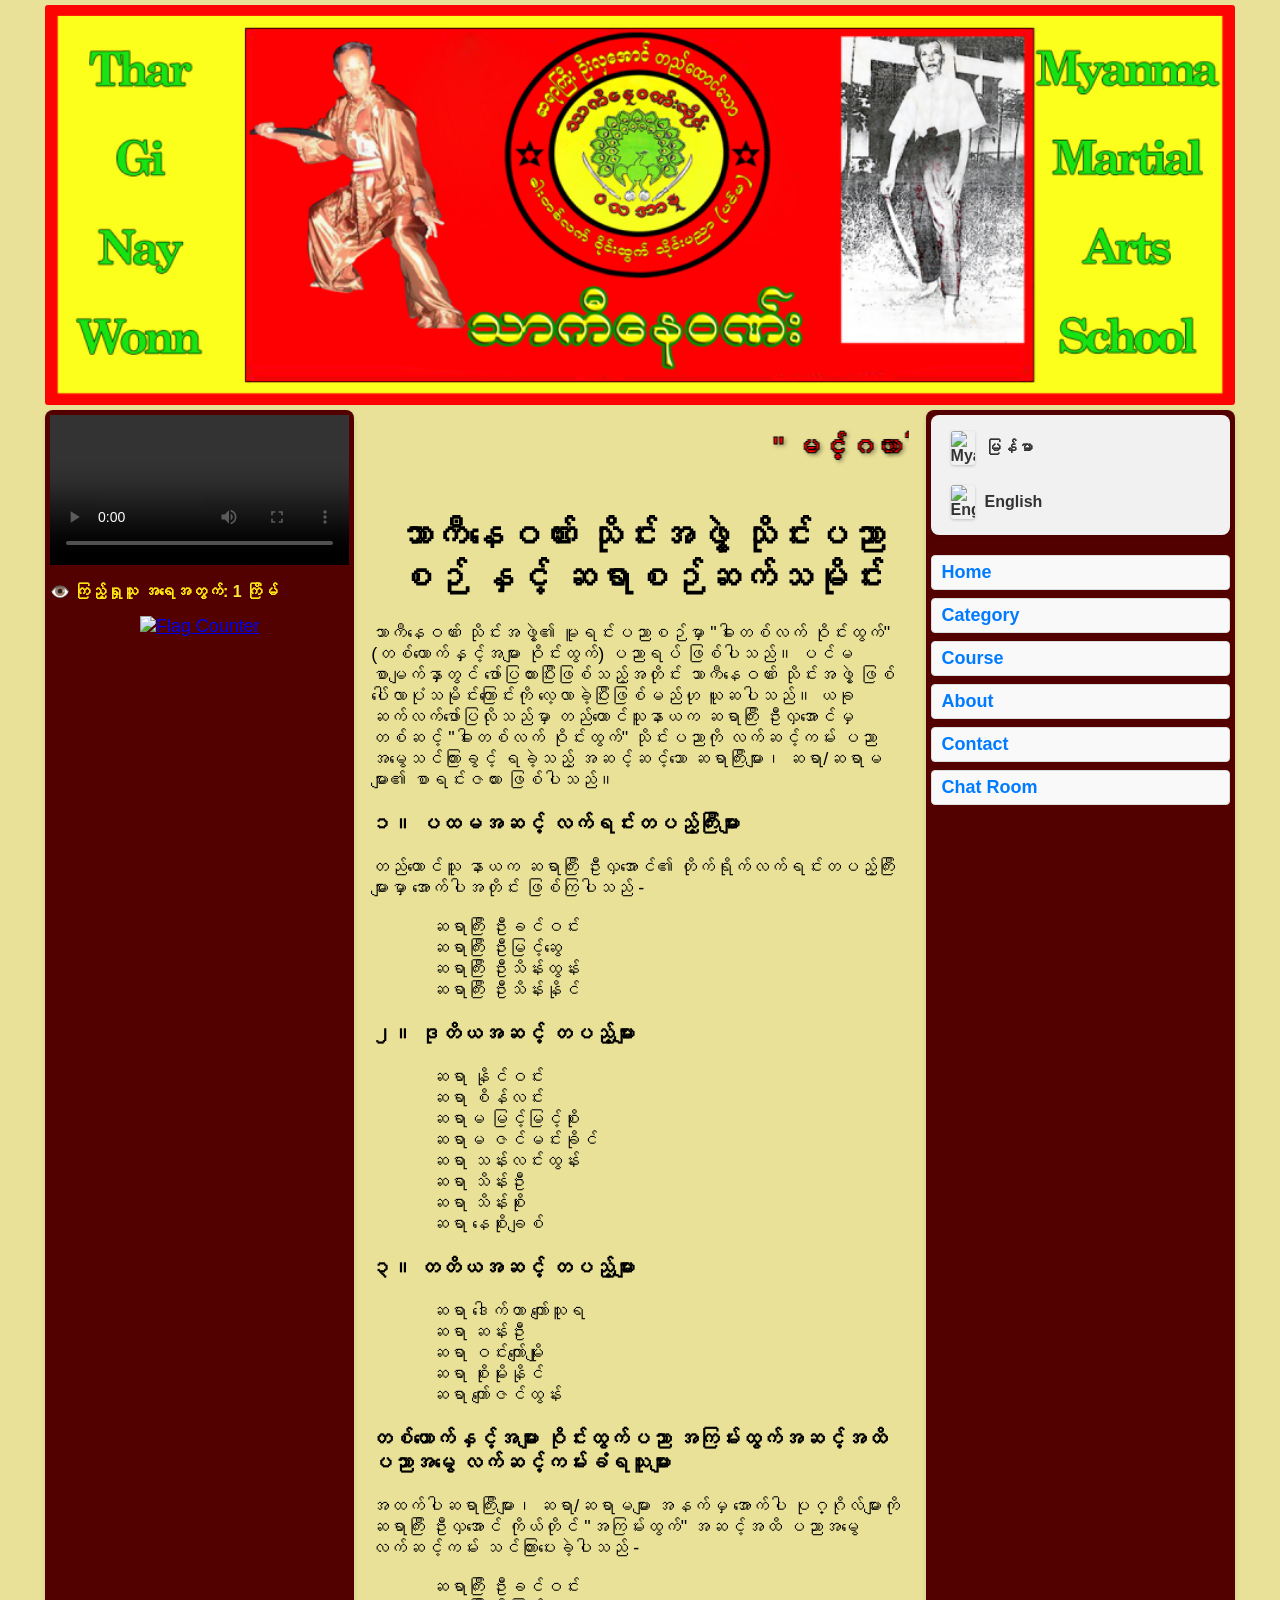
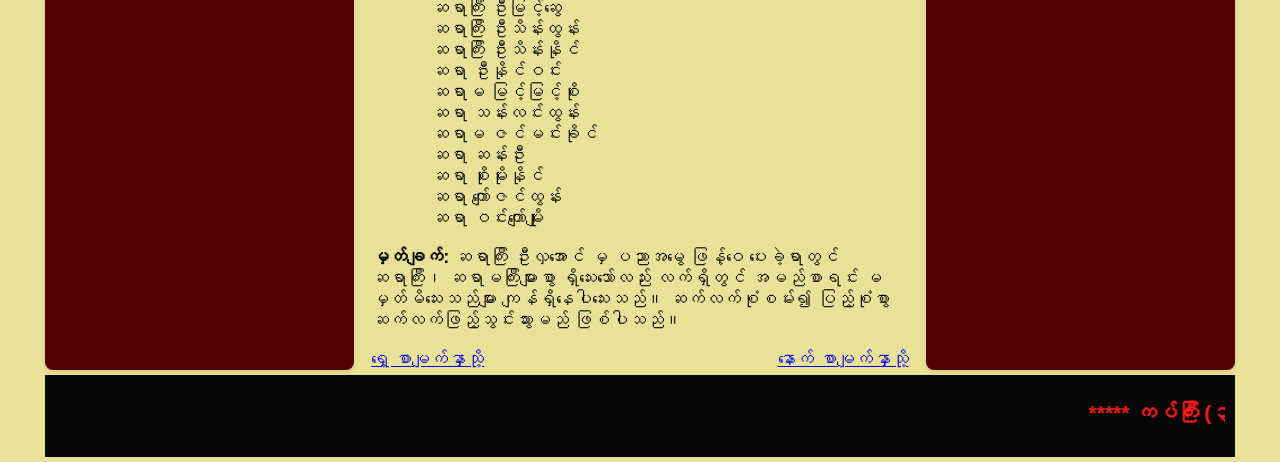
==== commit 8d876c45: "Add files via upload" ====
--- a/about.html
+++ b/about.html
@@ -251,13 +251,13 @@
             
              <main class="main-content">
                 <marquee>
-                    <h1 style="color:Tomato; -webkit-text-stroke: 1px black; text-shadow: 2px 2px 4px rgba(0,0,0,0.5);">" မင်္ဂလာပါ "
-                        <span style="color:DodgerBlue; -webkit-text-stroke: 1px black;">***** ဝင်ရောက်ကြည့်ရှုပေးလို့
-                        <span style="color:MediumSeaGreen; -webkit-text-stroke: 1px black;">ကျေးဇူးအများကြီး 
-                        <span style="color:rgb(86, 60, 179); -webkit-text-stroke: 1px black;">တင်ပါတယ် *****</span>
+                    <h2 style="color:#fa0000; -webkit-text-stroke: 1px black; text-shadow: 2px 2px 4px rgba(0,0,0,0.5);">" မင်္ဂလာပါ "
+                        <span style="color:hwb(310 0% 0%); -webkit-text-stroke: 1px black;">***** ဝင်ရောက်ကြည့်ရှုပေးလို့
+                        <span style="color:hwb(110 0% 0%); -webkit-text-stroke: 1px black;">ကျေးဇူးအများကြီး 
+                        <span style="color:hwb(241 0% 0%); -webkit-text-stroke: 1px black;">တင်ပါတယ် *****</span>
                         </span>
                         </span>
-                    </h1>
+                    </h2>
                 </marquee>
                 
               
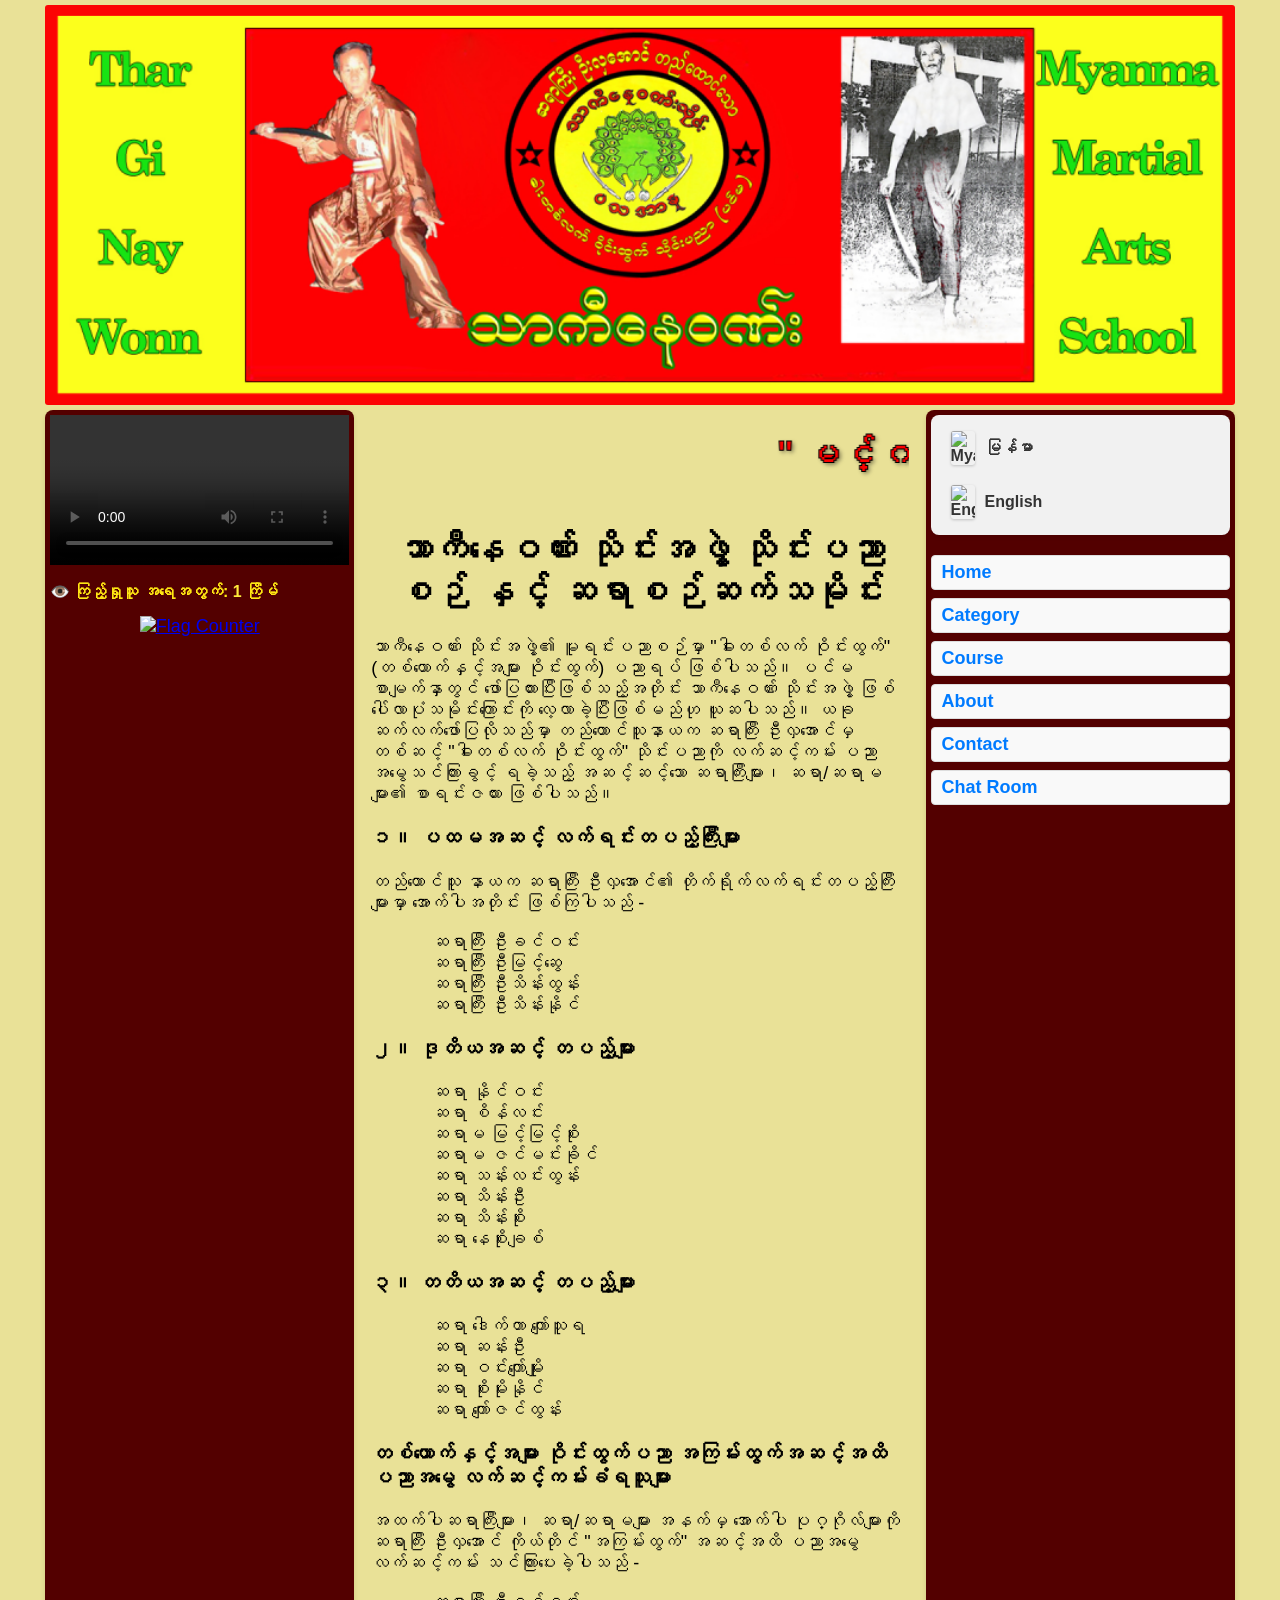
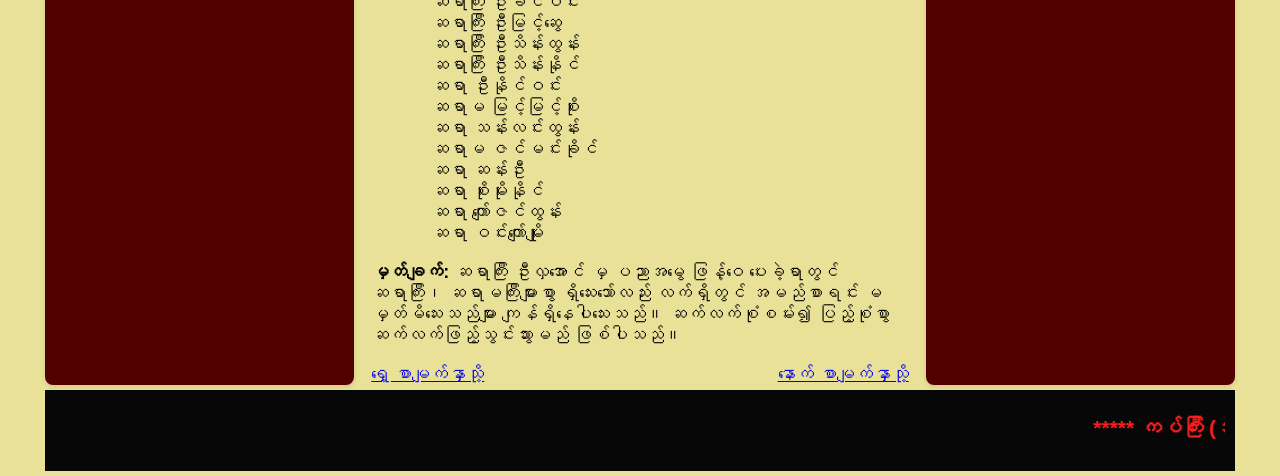
==== commit 18387bd4: "Add files via upload" ====
--- a/about.html
+++ b/about.html
@@ -251,13 +251,13 @@
             
              <main class="main-content">
                 <marquee>
-                    <h2 style="color:#fa0000; -webkit-text-stroke: 1px black; text-shadow: 2px 2px 4px rgba(0,0,0,0.5);">" မင်္ဂလာပါ "
+                    <h1 style="color:#fa0000; -webkit-text-stroke: 1px black; text-shadow: 2px 2px 4px rgba(0,0,0,0.5);">" မင်္ဂလာပါ "
                         <span style="color:hwb(310 0% 0%); -webkit-text-stroke: 1px black;">***** ဝင်ရောက်ကြည့်ရှုပေးလို့
                         <span style="color:hwb(110 0% 0%); -webkit-text-stroke: 1px black;">ကျေးဇူးအများကြီး 
                         <span style="color:hwb(241 0% 0%); -webkit-text-stroke: 1px black;">တင်ပါတယ် *****</span>
                         </span>
                         </span>
-                    </h2>
+                    </h1>
                 </marquee>
                 
               
